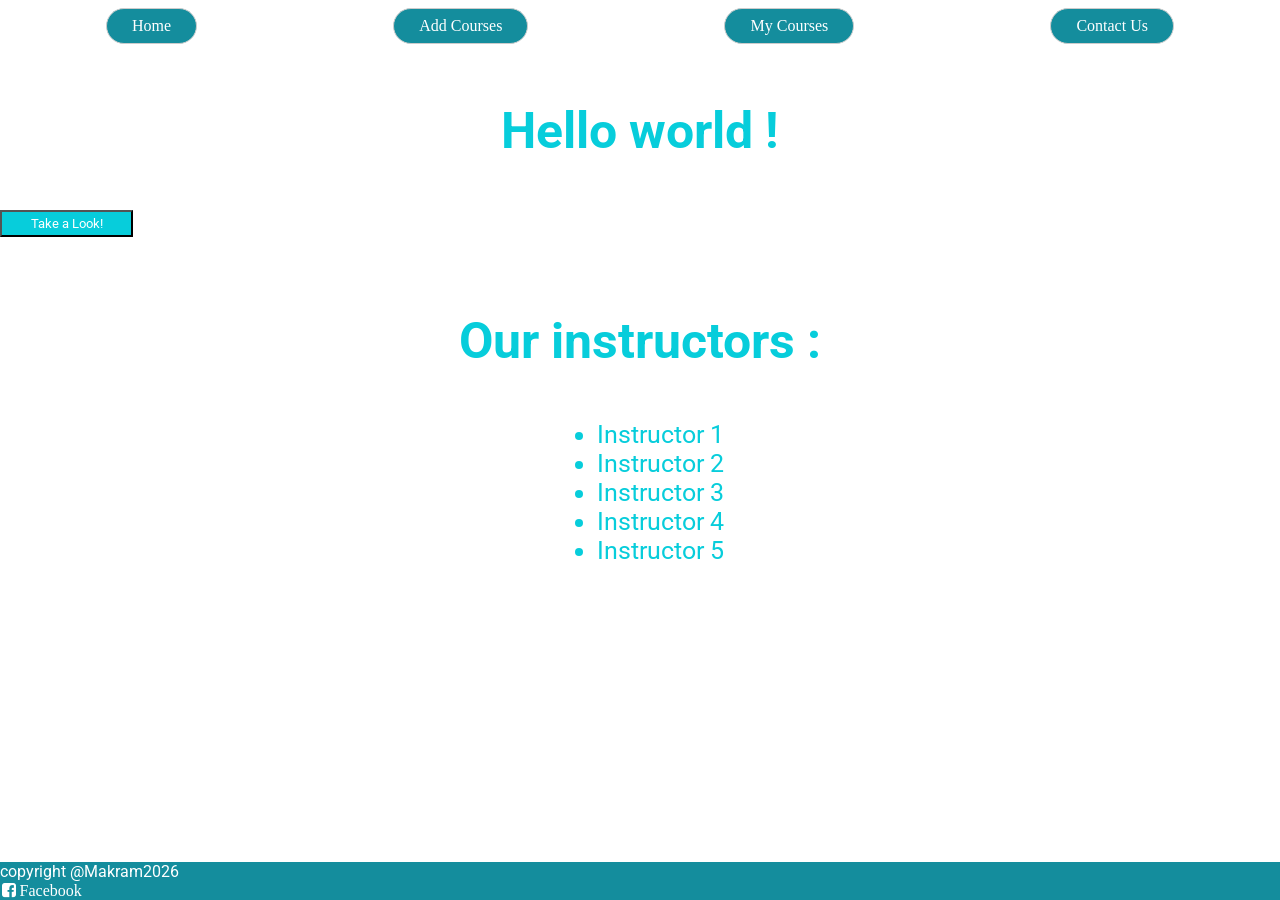
==== index.html @ 2a5f9cb8 "Add files via upload" ====
<!DOCTYPE html>
<html lang="en"> 
<link rel="stylesheet" href="https://cdnjs.cloudflare.com/ajax/libs/font-awesome/4.7.0/css/font-awesome.min.css">
<head>
    <meta charset="UTF-8">
    <title>Makram Mohamed Makram</title>
    <link rel="stylesheet" href="style.css">
</head>

<body> 
    
    
    <nav>
        <a href="index.html" class="nav-link"> Home </a>
        <a href="addcourses.html" class="nav-link"> Add Courses </a>
        <a href="mycourses.html" class="nav-link"> My Courses </a>
        <a href="contactus.html" class="nav-link"> Contact Us </a>
    </nav>

    <header>
        <h1> Hello world !  </h1>
    </header>

    <main>  
        
        <button class="BT"><a href="addcourses.html">Take a Look!</a></button>
    </main>

     <section class="SE">
        <h2> Our instructors : </h2>
        <ul class="UL">
            <li> Instructor 1 </li>
            <li> Instructor 2 </li>
            <li> Instructor 3 </li>
            <li> Instructor 4 </li>
            <li> Instructor 5 </li>
        </ul>
    </section>

<footer>
    <p>copyright @Makram2026</p>
    <a href="https://www.facebook.com" class="fa fa-facebook-square" > Facebook</a>
</footer>

</body>
</html>
---- style.css ----
@import url('https://fonts.googleapis.com/css2?family=Roboto:ital,wght@0,100..900;1,100..900&display=swap');
*
{
    margin : 0;
    font-family: "Roboto", sans-serif;

}

body
{

background-image:url('pro.png')  ; 
z-index: -1 ; 

}

nav 
{
    padding: 0.5em;

    display : flex  ;
    justify-content: space-around ;
    
}

nav>a
{
    display: block;
    border-color: rgb(7, 205, 219);
    text-decoration : none ; color :white;
    transition: 0.3s;
}
.nav-link {
  text-decoration: none;
  color: white;
  font-family: serif;    
  padding: 8px 25px;      
  border: 1px solid #ccc; 
  border-radius: 50px;    
  background-color: rgb(20, 141, 157); 
  transition: 0.3s;
}

h1
{
    font-size: 50px;

    margin : 1em ;
    text-align: center;
    color : rgb(7, 205, 219);
    
}
.SE>h2{
    font-size: 2em;
}
h2
{
    font-size: 3em;
    margin : 1em ;
    text-align: center;
    color : rgb(7, 205, 219);
    
}

.BT
{
    display: block;
    text-align: center;
    justify-self: center;
    background-color: rgb(7, 205, 219);
    width: 10em;
    height: 2em;
    transition: 0.3s;
}

.BT >a
{
    
    text-decoration: none;
    color: white;
}

.SE
{
    font-size: 25px;
    display: flex;
    flex-direction: column;
    align-items: center;
    margin: 1em;
    color: rgb(7, 205, 219);
}

footer
{
    background-color:rgb(20, 141, 157) ;
    color: white;
    display: flex;
    flex-direction: column;
    position:fixed;
    left: 0;
    right: 0;
    bottom: 0;
    width: 100%;
  

}

table
{
    padding: 15px;
    border-collapse: collapse ;
    width: 100% ;

}

table,th,td
{
    border : 1px solid  rgb(7, 205, 219);
    justify-self: center;
}

th
{

    height: 50px ;
    color:rgb(7, 205, 219);
    justify-self: center;
    font-size: 30px;
    
}


td
{
    font-size: 20px ;
    color: white;
    justify-self: center;
}

label
{
    color:  rgb(7, 205, 219) ;
    font-size: 21px;
}
footer>a{
    text-decoration: none;
    color:white;
    margin: 0.1em;
    transition: 0.3s;
}
.FO {
    display: flex;
    flex-direction: column;
    align-items: center; 
    gap: 3em;
    margin-top: 30px;
    margin-bottom: 4em;
}
.FO>label{
    font-size: 2em;
}
.FO>input,textarea{
    width: 50%;
    transition: 0.3s;
}
.FO>input:hover,textarea:hover{
    width:70%;
}
a:hover{
    margin-top: 0.5em;
}
.BT:hover{
    height: 6vh;
}
label:hover{
    border: 2px;
    border-color: rgb(7, 205, 219);
}
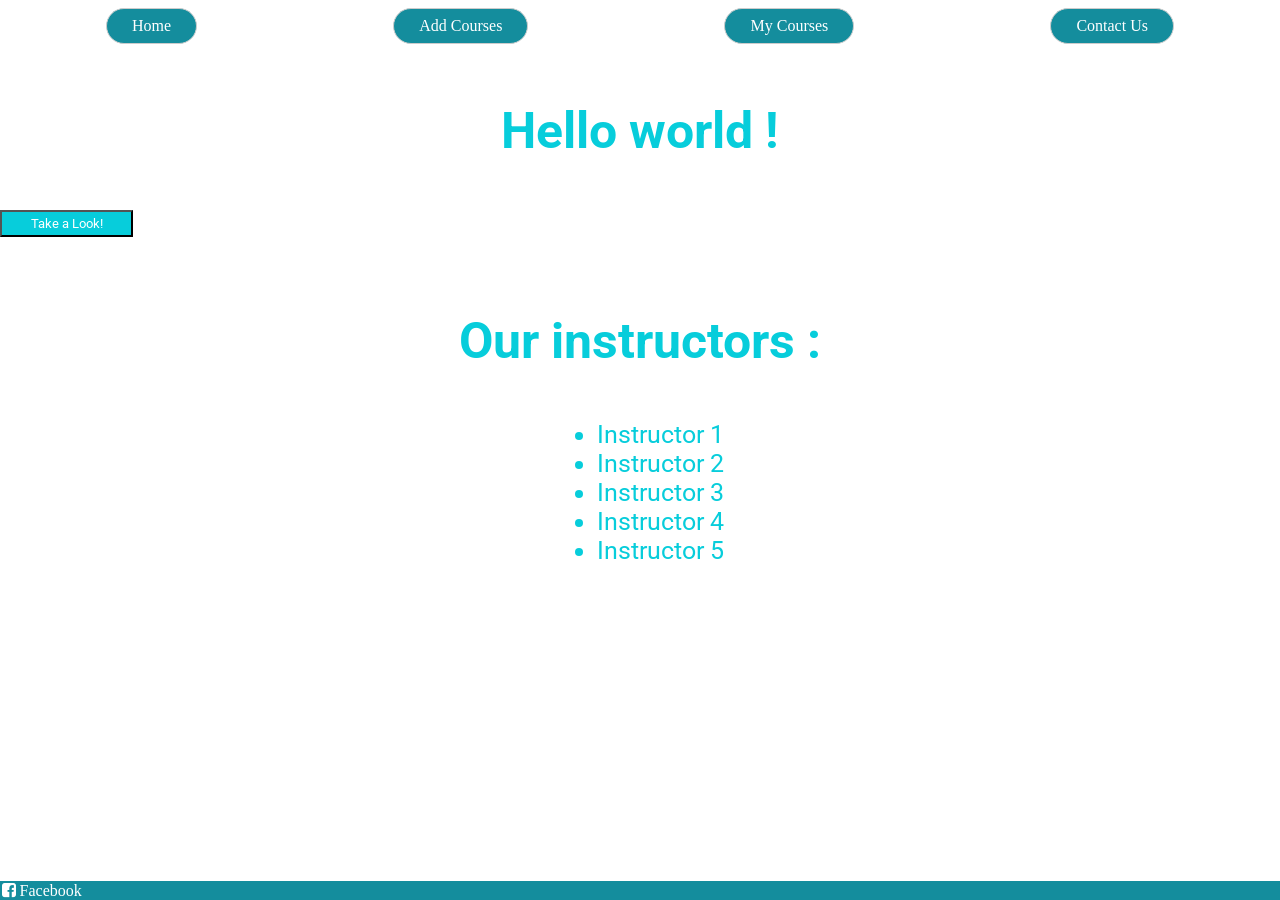
==== commit ef21997d: "Update index.html footer and copyright details Removed copyright notice and adjusted footer formatti" ====
--- a/index.html
+++ b/index.html
@@ -38,9 +38,8 @@
     </section>
 
 <footer>
-    <p>copyright @Makram2026</p>
     <a href="https://www.facebook.com" class="fa fa-facebook-square" > Facebook</a>
 </footer>
 
 </body>
-</html>+</html>
